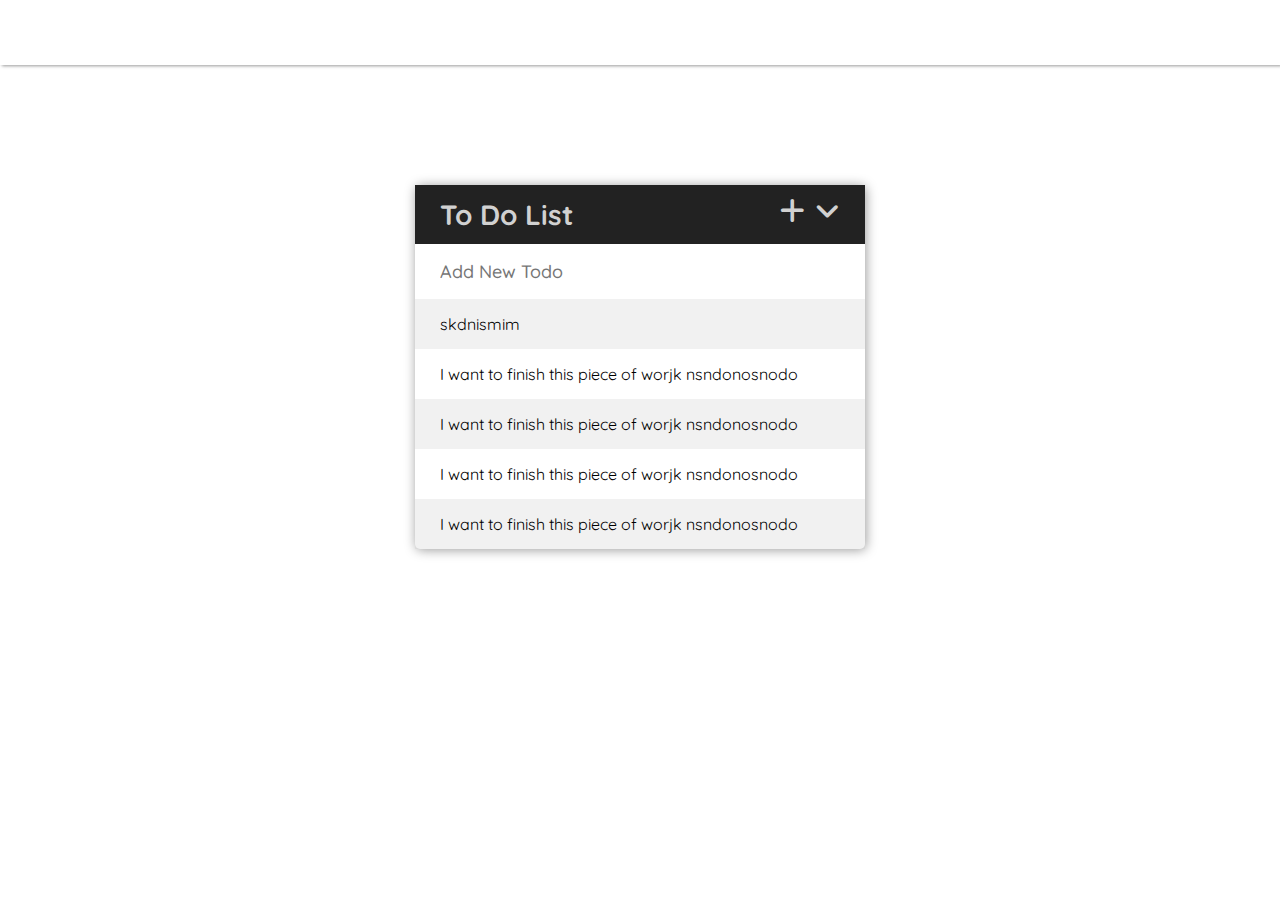
==== index.html @ ce6cf608 "change file name from todo.html to index.html" ====
<!DOCTYPE html>
<html lang="en">
<head>
    <meta charset="UTF-8">
    <meta http-equiv="X-UA-Compatible" content="IE=edge">
    <meta name="viewport" content="width=device-width, initial-scale=1.0">
    <title>Todo || Your Daily Routin Calculator</title>
    <link rel="stylesheet" href="style.css">

    <link href="https://fonts.googleapis.com/css2?family=Roboto:wght@400;500;700&display=swap" rel="stylesheet" type="text/css">
    <link rel="stylesheet" type="text/css" href="https://cdnjs.cloudflare.com/ajax/libs/font-awesome/6.1.1/css/all.min.css">
    <script type="text/javascript" src="https://code.jquery.com/jquery-2.2.4.min.js"></script>
</head>
<body>
    <nav></nav>
    <section class="todo-cont" id="todo-cont">
        <div class="todo" id="todo">
            <h1>To Do List <i class="fas fa-angle-down"></i>&nbsp;<i class="fa fa-plus"> </i></h1>
            <input type="text" placeholder="Add New Todo">
            <ul>
                <li><span><i class="fa fa-trash"></i></span>skdnismim</li>
                <li><span><i class="fa fa-trash"></i></span>I want to finish this piece of worjk nsndonosnodo </li>
                <li>I want to finish this piece of worjk nsndonosnodo <span><i class="fa fa-trash"></i></span></li>
                <li>I want to finish this piece of worjk nsndonosnodo <span><i class="fa fa-trash"></i></span></li>
                <li>I want to finish this piece of worjk nsndonosnodo <span><i class="fa fa-trash"></i></span></li>
                
            </ul>
        </div>
    </section>
    <script src="todo.js"></script>
</body>
</html>
---- style.css ----
@import url('https://fonts.googleapis.com/css2?family=Quicksand:wght@400;500;600;700&display=swap');
*{
    padding:0;
    margin:0;
    box-sizing: border-box;
    font-family: 'Quicksand', sans-serif;
}
nav{
    height: 65px;
    padding: 0 3em;
    background-color: rgba(255,255,255,0.88);
    box-shadow: rgba(0,0,0,0.4) 2px 1px 3px;
}

.todo-cont{
    margin: 120px 0px;
    display: flex;
    justify-content: center;
}
.todo{
    width: 450px;
    /* background-color: rgba(15, 15, 15, 0.97); */
    box-shadow: rgba(0,0,0,0.4) 1px 1px 12px ;
    border-radius: 5px;
    padding: 0;
    /* background-color: rgba(31, 31, 31, 0.99); */
}
.todo h1{
    background-color: rgba(31, 31, 31, 0.99);
    padding: 12px 25px;
    font-size: 28px;
    color: #d1d1d1;
}
.todo h1 i{
    float: right;
    cursor: pointer;
}
.todo h1 i:nth-child(2){
    margin-right: 10px;
}


.todo h1 i:hover{
    float: right;
    color: #f1f1f1;
    text-shadow: rgba(255,255,255,0.5) 1px 1px 15px;
}
input[type="text"]{
    width: 100%;
    height: 55px;
    outline: none;
    border: none;
    padding-left: 25px;
    font-size: 18px;
    font-weight: 400;
    color: #a1a1a1;
    text-shadow: rgba(255,255,255,0.5) 1px 1px 15px;
}
input[type="text"]::placeholder{
    font-size: 18px;
    font-weight: 500;
}
.todo ul li span i{
    margin-top: 9px;
    float: right;
    font-size: 20px;
    color: rgba(240, 3, 3, 0.5);
    transition: 0.091s ease-out;
    opacity: 0;
}
.todo ul li span i:hover{
    font-size: 20px;
    cursor: pointer;
    color: rgba(155, 18, 18, 0.9);
    transform: scale(1.2);
}
.todo ul li{
    list-style: none;
    align-items: center;
    line-height: 2.5;
    padding: 5px 25px;
    background-color: rgba(200,200,200,0.25);
}
.todo ul li:hover span i{
    opacity: 1;
}
.todo ul li:nth-child(even){
    background-color: rgba(255,255,255,0.58);
}
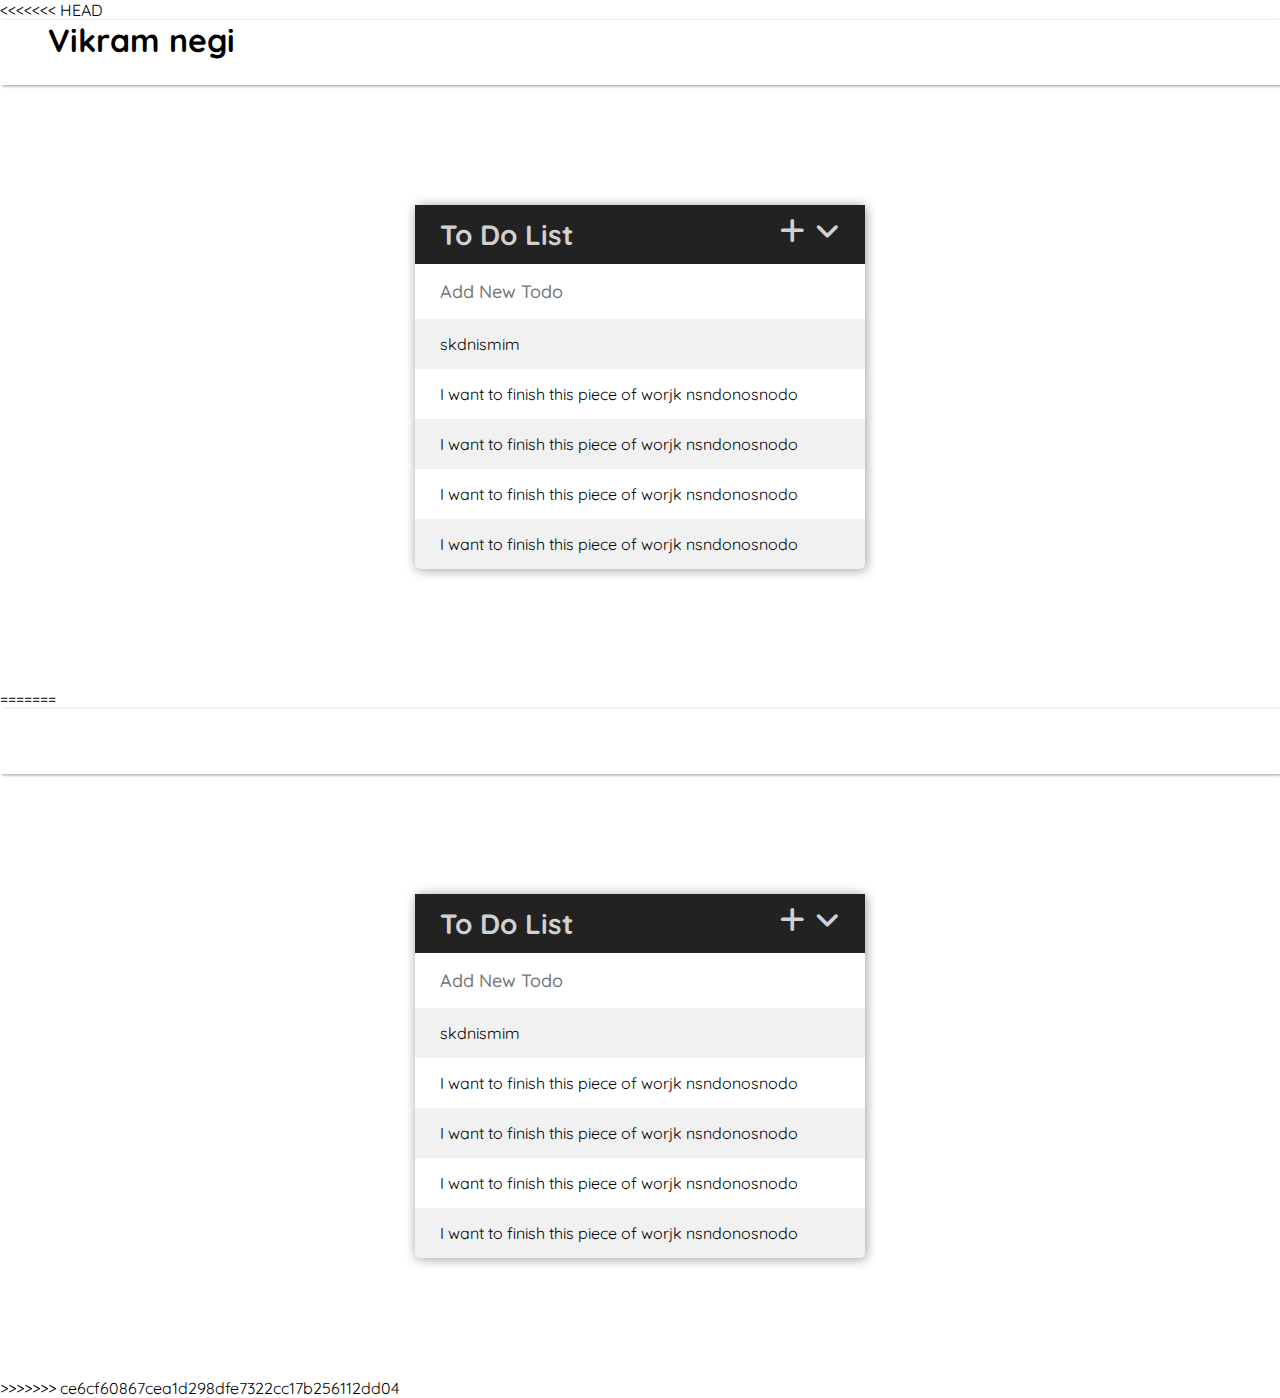
==== commit b5f77911: "mousemove error fixed" ====
--- a/index.html
+++ b/index.html
@@ -1,32 +1,72 @@
-<!DOCTYPE html>
-<html lang="en">
-<head>
-    <meta charset="UTF-8">
-    <meta http-equiv="X-UA-Compatible" content="IE=edge">
-    <meta name="viewport" content="width=device-width, initial-scale=1.0">
-    <title>Todo || Your Daily Routin Calculator</title>
-    <link rel="stylesheet" href="style.css">
-
-    <link href="https://fonts.googleapis.com/css2?family=Roboto:wght@400;500;700&display=swap" rel="stylesheet" type="text/css">
-    <link rel="stylesheet" type="text/css" href="https://cdnjs.cloudflare.com/ajax/libs/font-awesome/6.1.1/css/all.min.css">
-    <script type="text/javascript" src="https://code.jquery.com/jquery-2.2.4.min.js"></script>
-</head>
-<body>
-    <nav></nav>
-    <section class="todo-cont" id="todo-cont">
-        <div class="todo" id="todo">
-            <h1>To Do List <i class="fas fa-angle-down"></i>&nbsp;<i class="fa fa-plus"> </i></h1>
-            <input type="text" placeholder="Add New Todo">
-            <ul>
-                <li><span><i class="fa fa-trash"></i></span>skdnismim</li>
-                <li><span><i class="fa fa-trash"></i></span>I want to finish this piece of worjk nsndonosnodo </li>
-                <li>I want to finish this piece of worjk nsndonosnodo <span><i class="fa fa-trash"></i></span></li>
-                <li>I want to finish this piece of worjk nsndonosnodo <span><i class="fa fa-trash"></i></span></li>
-                <li>I want to finish this piece of worjk nsndonosnodo <span><i class="fa fa-trash"></i></span></li>
-                
-            </ul>
-        </div>
-    </section>
-    <script src="todo.js"></script>
-</body>
-</html>
+<<<<<<< HEAD
+<!DOCTYPE html>
+<html lang="en">
+<head>
+    <meta charset="UTF-8">
+    <meta http-equiv="X-UA-Compatible" content="IE=edge">
+    <meta name="viewport" content="width=device-width, initial-scale=1.0">
+    <title>Todo || Your Daily Routin Calculator</title>
+    <link rel="stylesheet" href="style.css">
+
+    <link href="https://fonts.googleapis.com/css2?family=Roboto:wght@400;500;700&display=swap" rel="stylesheet" type="text/css">
+    <link rel="stylesheet" type="text/css" href="https://cdnjs.cloudflare.com/ajax/libs/font-awesome/6.1.1/css/all.min.css">
+    <script type="text/javascript" src="https://code.jquery.com/jquery-2.2.4.min.js"></script>
+</head>
+<body>
+    <nav>
+        <div class="navbar">
+            <h1 class="web-pic">Vikram negi</h1>
+            
+        </div>
+    </nav>
+    <section class="todo-cont" id="todo-cont">
+        <div class="todo" id="todo">
+            <h1>To Do List <i class="fas fa-angle-down"></i>&nbsp;<i class="fa fa-plus"> </i></h1>
+            <input type="text" placeholder="Add New Todo">
+            <ul>
+                <li><span><i class="fa fa-trash"></i></span>skdnismim</li>
+                <li><span><i class="fa fa-trash"></i></span>I want to finish this piece of worjk nsndonosnodo </li>
+                <li>I want to finish this piece of worjk nsndonosnodo <span><i class="fa fa-trash"></i></span></li>
+                <li>I want to finish this piece of worjk nsndonosnodo <span><i class="fa fa-trash"></i></span></li>
+                <li>I want to finish this piece of worjk nsndonosnodo <span><i class="fa fa-trash"></i></span></li>
+                
+            </ul>
+        </div>
+    </section>
+    <script src="todo.js"></script>
+</body>
+</html>
+=======
+<!DOCTYPE html>
+<html lang="en">
+<head>
+    <meta charset="UTF-8">
+    <meta http-equiv="X-UA-Compatible" content="IE=edge">
+    <meta name="viewport" content="width=device-width, initial-scale=1.0">
+    <title>Todo || Your Daily Routin Calculator</title>
+    <link rel="stylesheet" href="style.css">
+
+    <link href="https://fonts.googleapis.com/css2?family=Roboto:wght@400;500;700&display=swap" rel="stylesheet" type="text/css">
+    <link rel="stylesheet" type="text/css" href="https://cdnjs.cloudflare.com/ajax/libs/font-awesome/6.1.1/css/all.min.css">
+    <script type="text/javascript" src="https://code.jquery.com/jquery-2.2.4.min.js"></script>
+</head>
+<body>
+    <nav></nav>
+    <section class="todo-cont" id="todo-cont">
+        <div class="todo" id="todo">
+            <h1>To Do List <i class="fas fa-angle-down"></i>&nbsp;<i class="fa fa-plus"> </i></h1>
+            <input type="text" placeholder="Add New Todo">
+            <ul>
+                <li><span><i class="fa fa-trash"></i></span>skdnismim</li>
+                <li><span><i class="fa fa-trash"></i></span>I want to finish this piece of worjk nsndonosnodo </li>
+                <li>I want to finish this piece of worjk nsndonosnodo <span><i class="fa fa-trash"></i></span></li>
+                <li>I want to finish this piece of worjk nsndonosnodo <span><i class="fa fa-trash"></i></span></li>
+                <li>I want to finish this piece of worjk nsndonosnodo <span><i class="fa fa-trash"></i></span></li>
+                
+            </ul>
+        </div>
+    </section>
+    <script src="todo.js"></script>
+</body>
+</html>
+>>>>>>> ce6cf60867cea1d298dfe7322cc17b256112dd04
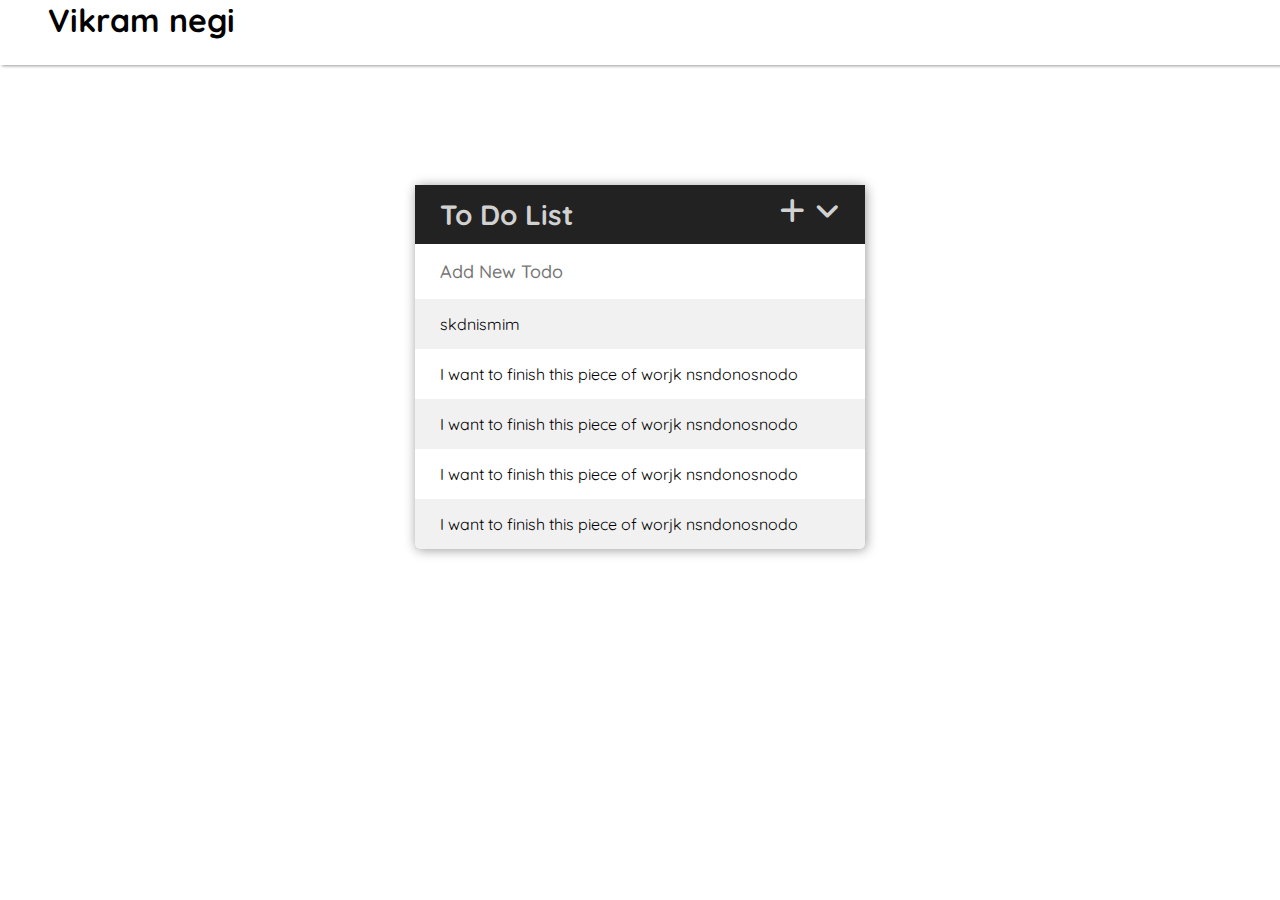
==== commit 35dbea3a: "mousemove error fixed" ====
--- a/index.html
+++ b/index.html
@@ -1,4 +1,3 @@
-<<<<<<< HEAD
 <!DOCTYPE html>
 <html lang="en">
 <head>
@@ -35,38 +34,4 @@
     </section>
     <script src="todo.js"></script>
 </body>
-</html>
-=======
-<!DOCTYPE html>
-<html lang="en">
-<head>
-    <meta charset="UTF-8">
-    <meta http-equiv="X-UA-Compatible" content="IE=edge">
-    <meta name="viewport" content="width=device-width, initial-scale=1.0">
-    <title>Todo || Your Daily Routin Calculator</title>
-    <link rel="stylesheet" href="style.css">
-
-    <link href="https://fonts.googleapis.com/css2?family=Roboto:wght@400;500;700&display=swap" rel="stylesheet" type="text/css">
-    <link rel="stylesheet" type="text/css" href="https://cdnjs.cloudflare.com/ajax/libs/font-awesome/6.1.1/css/all.min.css">
-    <script type="text/javascript" src="https://code.jquery.com/jquery-2.2.4.min.js"></script>
-</head>
-<body>
-    <nav></nav>
-    <section class="todo-cont" id="todo-cont">
-        <div class="todo" id="todo">
-            <h1>To Do List <i class="fas fa-angle-down"></i>&nbsp;<i class="fa fa-plus"> </i></h1>
-            <input type="text" placeholder="Add New Todo">
-            <ul>
-                <li><span><i class="fa fa-trash"></i></span>skdnismim</li>
-                <li><span><i class="fa fa-trash"></i></span>I want to finish this piece of worjk nsndonosnodo </li>
-                <li>I want to finish this piece of worjk nsndonosnodo <span><i class="fa fa-trash"></i></span></li>
-                <li>I want to finish this piece of worjk nsndonosnodo <span><i class="fa fa-trash"></i></span></li>
-                <li>I want to finish this piece of worjk nsndonosnodo <span><i class="fa fa-trash"></i></span></li>
-                
-            </ul>
-        </div>
-    </section>
-    <script src="todo.js"></script>
-</body>
-</html>
->>>>>>> ce6cf60867cea1d298dfe7322cc17b256112dd04
+</html>